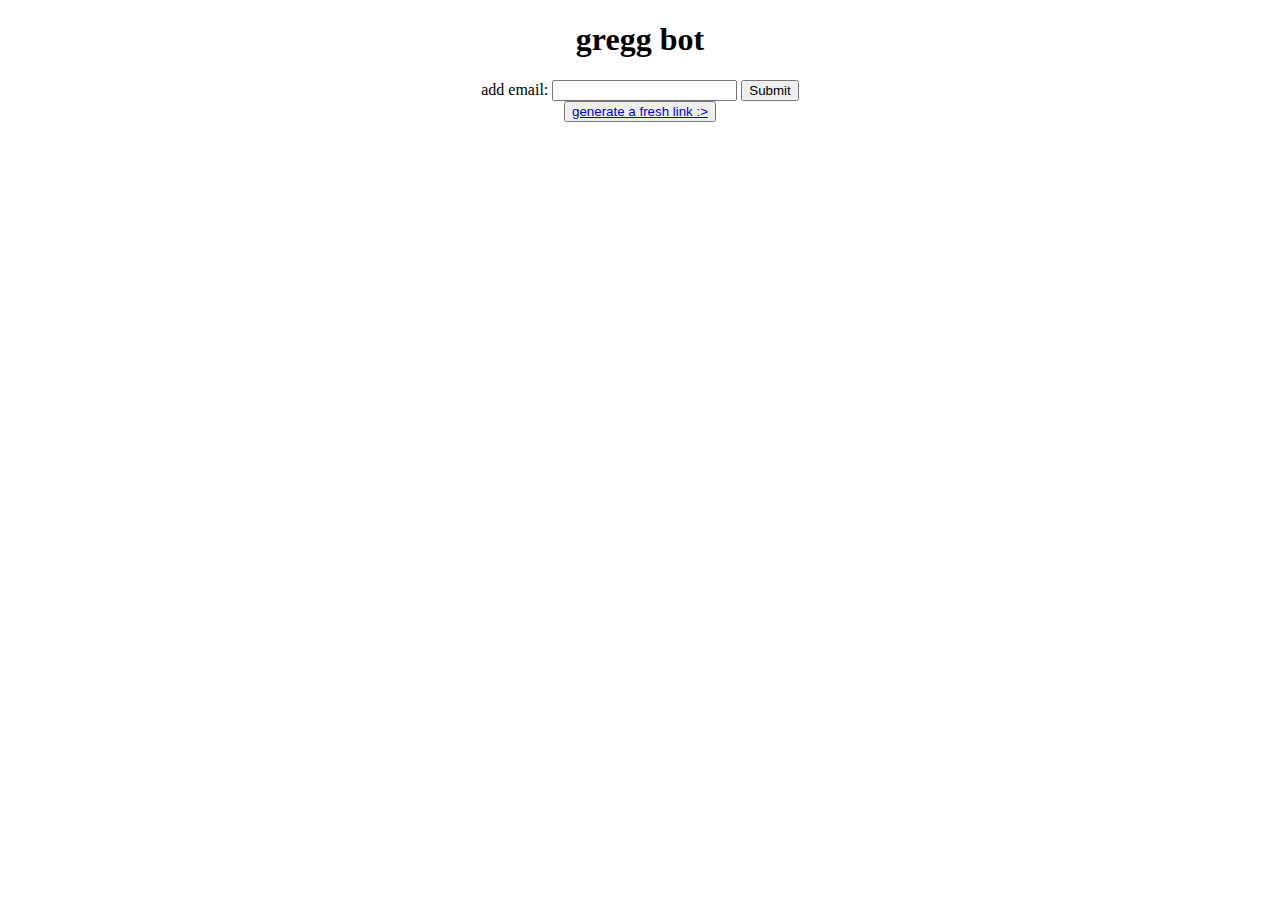
==== web/templates/index.html @ 7e8448b5 "silly web stuff (flask can go fuck itself)" ====
<!DOCTYPE html>
<html lang="en">
<head>
    <link rel="stylesheet" href="{{ url_for('static', filename='styles.css') }}">
    <meta charset="UTF-8">
    <meta name="viewport" content="width=device-width, initial-scale=1.0">
    <title>gregg bot</title>
</head>
<body>
    <div align="center">
        <h1>gregg bot</h1>

        <form action="/email_input" method="post" id="email">
            <label for="email">add email:</label>
            <input type="email" id="email" name="email">
            <input type="submit">
        </form>

        <button type="button">
            <a href="./new_link.html">generate a fresh link :></a>
        </button>
    </div>
</body>
</html>
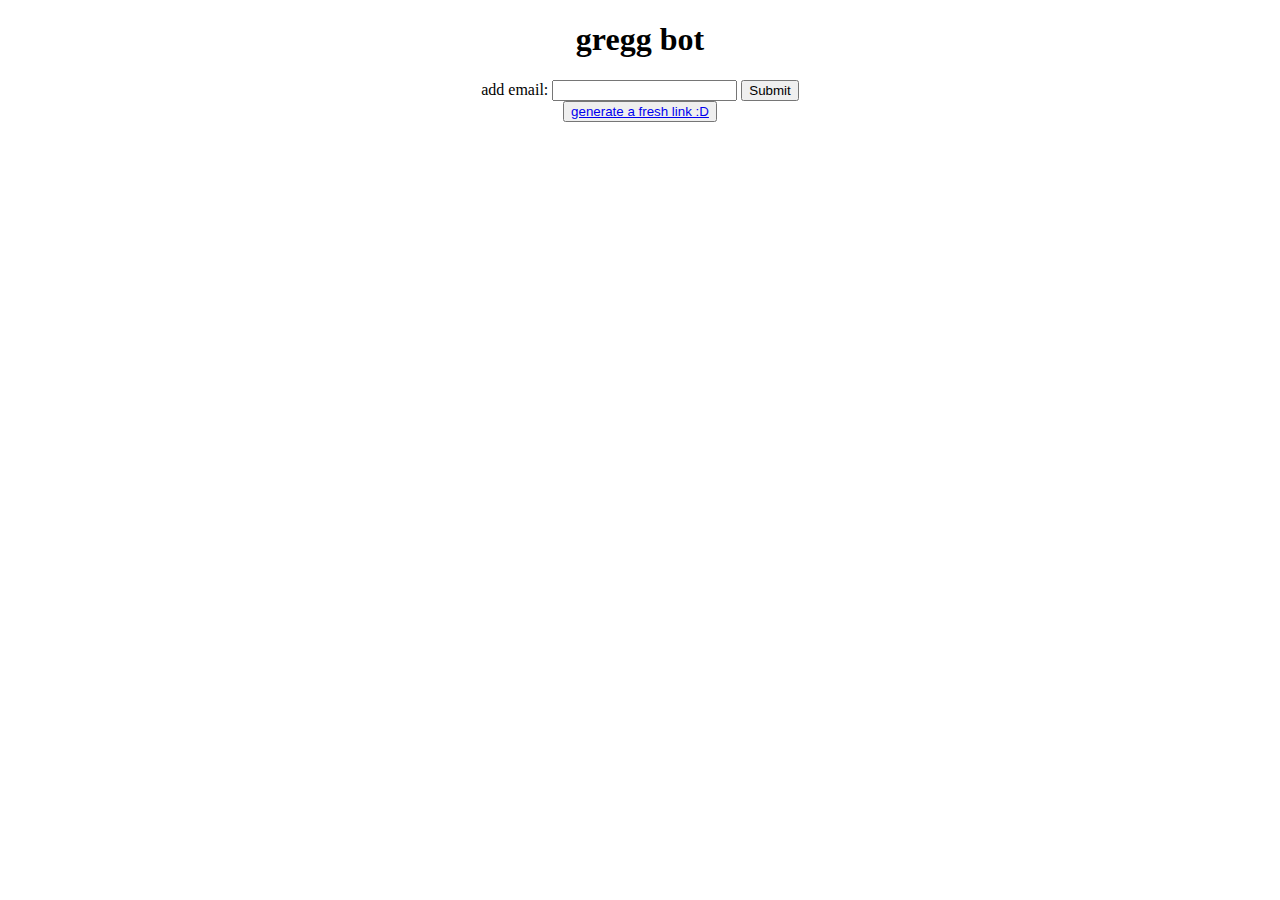
==== commit 5b7ed8f0: "web stuff fully functional" ====
--- a/web/templates/index.html
+++ b/web/templates/index.html
@@ -1,7 +1,7 @@
 <!DOCTYPE html>
 <html lang="en">
 <head>
-    <link rel="stylesheet" href="{{ url_for('static', filename='styles.css') }}">
+    <link rel="stylesheet" href="{{ url_for('static', filename='style.css') }}">
     <meta charset="UTF-8">
     <meta name="viewport" content="width=device-width, initial-scale=1.0">
     <title>gregg bot</title>
@@ -17,7 +17,7 @@
         </form>
 
         <button type="button">
-            <a href="./new_link.html">generate a fresh link :></a>
+            <a href="/new_link">generate a fresh link :D</a>
         </button>
     </div>
 </body>
